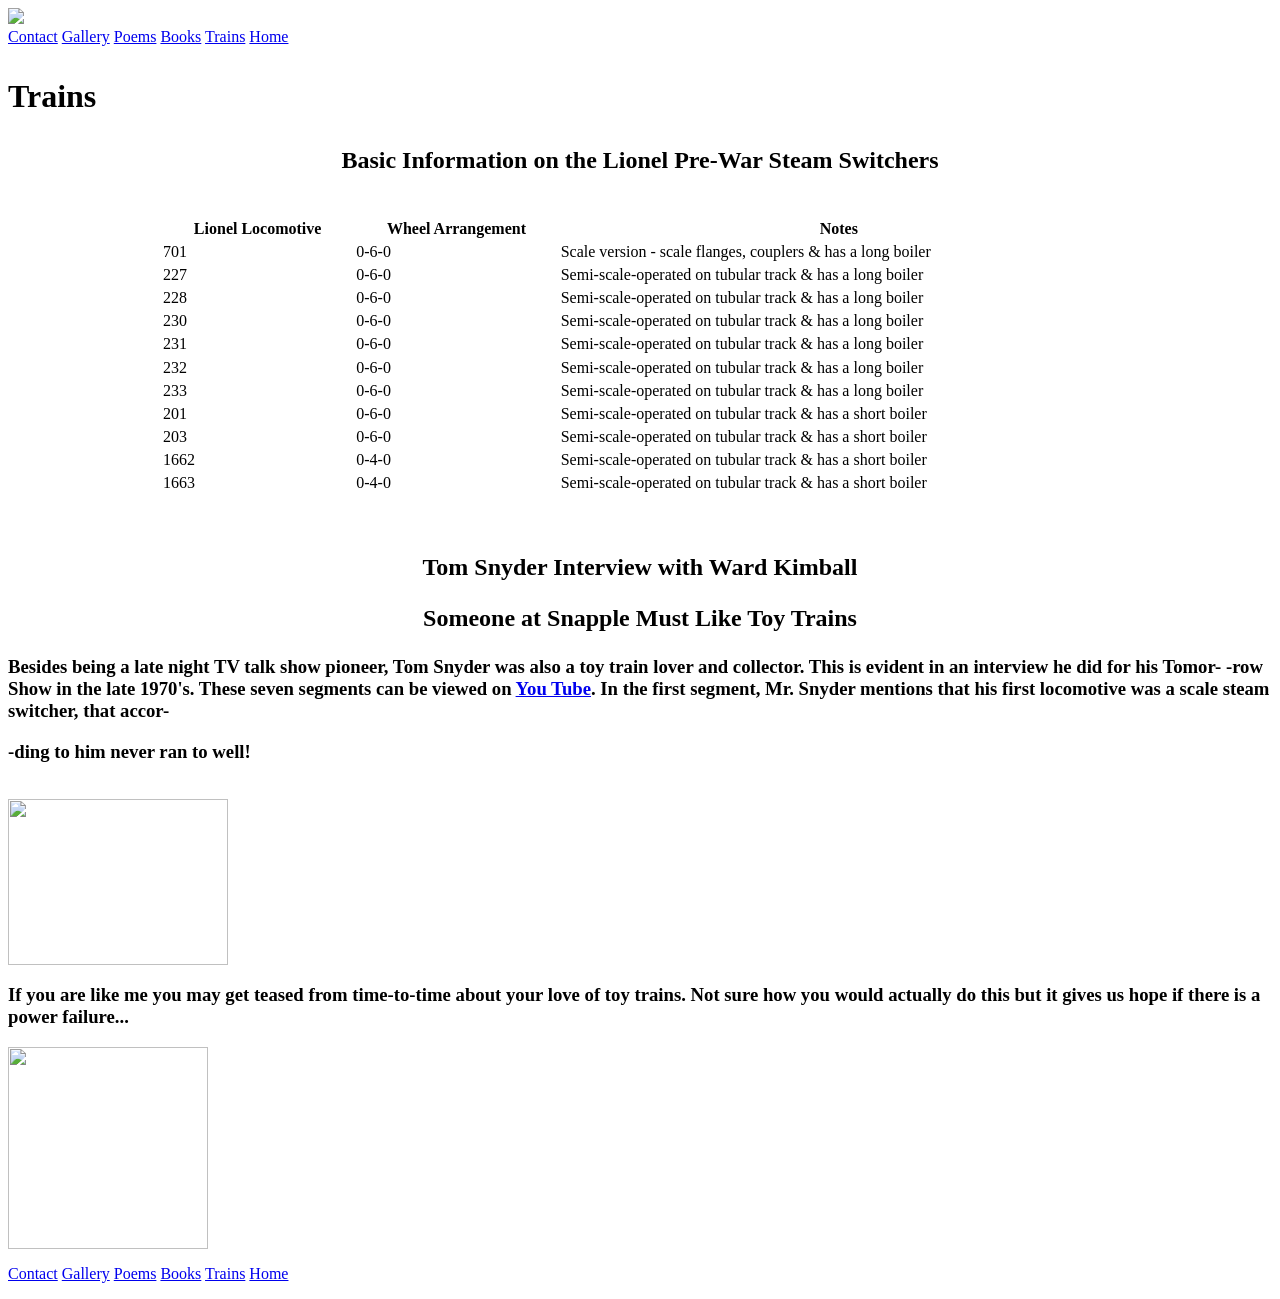
==== trains.html @ 6d100ef1 "Add files via upload" ====
<!doctype html>
<html>
<head>
<meta charset="UTF-8">
<title>SteamSwitcher: Home Page</title>
<link href="style.css" rel="Stylesheet" type="text/css" />

<!--[if lt IE 7.]>
<script defer type="text/javascript" src="js/pngfix.js"></script>
<![endif]-->


<title>Steam Switcher: Trains Page</title>




    </head>
    <body>

<!--BEGIN header-->
    <header>
    <div id="header_container">
   <img src="images/header_logo/logo_mini.jpg" name="logo"id="logo"> 
    <!--End logo div tag--> 
    
      
    </div><!--END header_container div tag-->
    </header>
<!--END header-->
  
<!--BEGIN Nav-->
    <div id="nav_highlight_top"></div>
    <nav>
    <div id="nav_container">
    <div id="menu">
    
    <a href="contact.html" id="contact_btn">Contact</a>
    <a href="gallery.html" id="gallery_btn">Gallery</a>
     <a href="poems.html" id="poems_btn">Poems</a>
    <a href="books.html" id="books_btn">Books</a>
    <a href="trains.html" id="trains_btn">Trains</a>
    <a href="index.html" id="home_btn">Home</a>
	</div><!--END Menu div-->

 	</div><!--END nav container--> 
 	</nav>
 	<div id="nav_highlight_bottom"></div>
<!--END Nav-->

<!--BEGIN Content-->
 <div id="content_container_trains">
    
      <!--BEGIN one_half-->  <div align="left" class="one_half"> <h1><p align="left">Trains</p></div><!--END one_half->
      
     <!--BEGIN reset_columns--><div class="reset_columns"></div><!--END reset_columns div-->
    
    <div align="center" class="full_page"> <h2><p align="center">Basic Information on the Lionel Pre-War Steam Switchers</p></h2><div class="br2"></div><div id="page_highlight_trains_page"></div></h2><br>
    
  <!-- table-->
  
  
    <table align="center" width="960" height="280" >
 
      <th width="170">
      Lionel Locomotive</th>
      <th width="180">Wheel Arrangement</th>
      <th width="500">Notes</th>
    <tr>
 
    <td>701</td><td>0-6-0</td>
    <td>Scale version - scale flanges, couplers & has a long boiler</td></tr>
      <tr>
    <td>227</td><td>0-6-0</td><td>Semi-scale-operated on tubular track & has a long boiler</td> </tr>
     <tr>
    <td>228</td><td>0-6-0</td>
    <td>Semi-scale-operated on tubular track & has a long boiler</td>  </tr>
    <tr>
    <td>230</td><td>0-6-0</td><td>Semi-scale-operated on tubular track & has a long boiler</td> </tr>
     <tr>
    <td>231</td><td>0-6-0</td><td>Semi-scale-operated on tubular track & has a long boiler</td></tr>
    <tr>
    <td>232</td><td>0-6-0</td>
    <td>Semi-scale-operated on tubular track & has a long boiler   </td></tr>  
    <tr>
    <td>233</td><td>0-6-0</td><td>Semi-scale-operated on tubular track & has a long boiler</td></tr>  
    <tr>
    <td>201</td><td>0-6-0</td><td>Semi-scale-operated on tubular track & has a short boiler</td></tr>  
    <tr>
    <td>203</td><td>0-6-0</td><td>Semi-scale-operated on tubular track & has a short boiler</td> </tr> 
    <tr>
    <td>1662</td><td>0-4-0</td><td>Semi-scale-operated on tubular track & has a short boiler</td></tr>  
    <tr>
    <td>1663</td><td>0-4-0</td>
    <td>Semi-scale-operated on tubular track & has a short boiler  </td></tr>
    
    </table>

    <p>&nbsp;</p>
    <!--END  TABLE-->
    </div>
    <!--END full page-->
   
<!--BEGIN reset_columns--><div class="reset_columns"></div> <!--END reset_columns div-->
    
 <!--BEGIN one_half-->  
<div class="one_half"> <h2 align="center"><p align="center">Tom Snyder Interview with Ward Kimball</p></h2><div class="br2"></div><div id="page_highlight_one_half"></div></div>
 <!--END One_half-->
 
 <!--BEGIN one_half-->  <div class="one_half"> <h2 align="center"><p align="center">Someone at Snapple Must Like Toy Trains</p></h2><div class="br2"></div><div id="page_highlight_one_half"></div></div>
<!--END One_half-->

     
<!--BEGIN reset_columns--><div class="reset_columns"></div> <!--END reset_columns div-->
   
 <!--BEGIN One_fourth-->
  <div class="one_fourth">
  <h3 align="left">
    <p>Besides being a late night TV talk show pioneer,  Tom Snyder was also a toy train lover and collector. This is evident in an interview he did for his Tomor- -row Show in the late 1970's. These seven segments can be viewed on <a href="http://www.youtube.com/results?search_query=Ward+Kimball+Tomorrow+at+Grizzly+flats&oq=Ward+Kimball+Tomorrow+at+Grizzly+flats&gs_l=youtube-reduced.3...2464.16325.0.16764.60.49.5.5.5.2.391.3884.42j5j1j1.49.0...0.0...1ac.1.m-zjAlVSkZQ" target="_new" class="link">You Tube</a>. In the first segment, Mr. Snyder mentions that his first locomotive was a scale steam switcher, that accor-</p>
    <p>-ding to him never ran to well!</p>
  </h3></div>
    <!--END One_fourth-->
   
   <!--BEGIN One_fourth-->
   
<div class="one_fourth"><p><br>
    <a href="http://www.youtube.com/watch?v=mfAA7UT7oC0" target="_new"><img src="images/trains/tomorrow_show.jpg" width="220" height="166" align="absmiddle" id="tomorrow_show"></a></p>
</div>
     <!--END One_fourth-->
   
   <!--BEGIN One_fourth-->   

  <div class="one_fourth">
     <h3>
       <p align="left"> If you are like me you may get teased from time-to-time about your love of toy trains. Not sure how you would actually do this but it gives us hope if there is a power failure...</p></h3></div>
    <!--END One_fourth-->
   
   <!--BEGIN One_fourth-->
<div class="one_fourth">
  <div class"br3"></div>
  <a href="http://www.snapple.com/real-facts/cap-view" target="_new"><img src="images/trains/bwsnapple_white.jpg" width="200" height="202" align="center" id="snapple"></a></div>
<!--END one_Fourth--> 
  
   <!--BEGIN reset_columns--><div class="reset_columns"></div> <!--END reset_columns div-->
     
    </div>
    <!--End content_container_trains div tag-->
<!--END Content-->

<!--BEGIN Footer-->    <div id="footer_highlight">
    <p> </p>
    </div>
    <div id="footer_container">
    <div id="footer_highlight"></div>
    <footer>
    <p>   <div id="nav_footer_container">
    <div id="footer_menu">
    
       <a href="contact.html" id="footer_contact_btn">Contact</a>
    <a href="gallery.html" id="footer_gallery_btn">Gallery</a>
    <a href="poems.html" id="footer_poems_btn">Poems</a>
    <a href="books.html" id="footer_books_btn">Books</a>
    <a href="trains.html" id="footer_trains_btn">Trains</a>
    <a href="index.html" id="footer_home_btn">Home</a>
    </div><!--END Menu div-->
    
    
    </div><!--END nav container--> 
    </p>
    </footer>
    </div>
    <!--End Footer_container div tag-->
<!--END Footer-->

 
    </body></html>
---- style.css ----
@charset "UTF-8";
/* CSS Document */


/* 
	STYLE.CSS:
	This one stylesheet imports each of the separate CSS StyleSheets used within this web site. 
	Additional Stylesheets can be easily added to this page.
*/



/* ----------- Reset Tags ------------ */
@import url("css/reset.css");


/* ----------- Framework Styles ----------- */
@import url("css/structure.css");


/* ----------- Framework Styles ----------- */
@import url("css/layout.css");


/* ----------- Type Styles ----------- */
@import url("css/typography.css");


/* ----------- Shortcodes ------------ */
@import url("css/shortcuts.css");


/* ----------- Trains page specific ------------ */
@import url("css/trains.css");


/* ----------- Books page specific ------------ */
@import url("css/books.css");


/* ----------- Gallery page specific ------------ */
@import url("css/gallery.css");


/* ----------- Contact page specific ------------ */
@import url("css/contact.css");


/* ----------- Contact page specific ------------ */
@import url("css/poems.css");
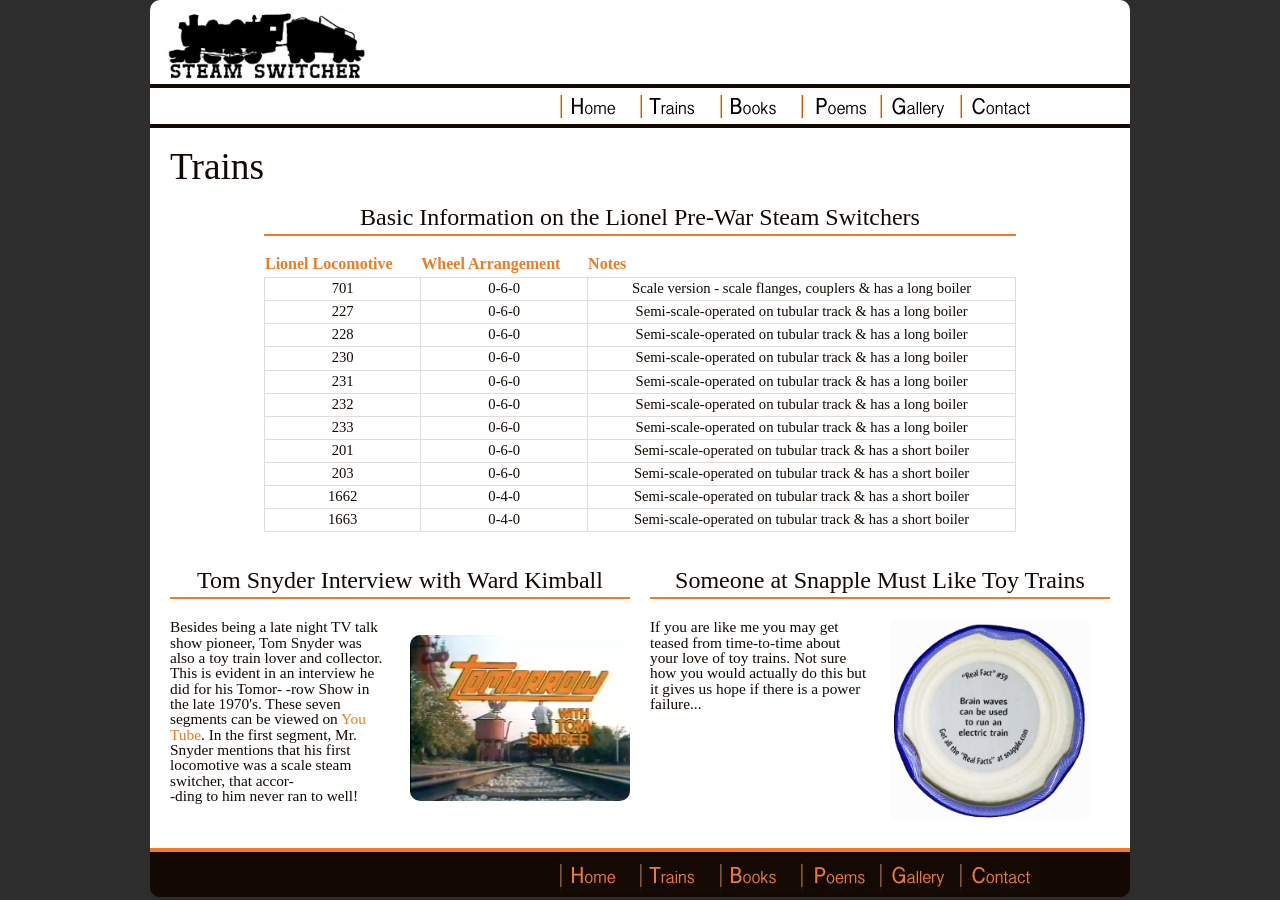
==== commit 33d917e5: "Change HTTP links to HTTPS in trains.html Updated links in the text and images to use HTTPS for bett" ====
--- a/trains.html
+++ b/trains.html
@@ -116,7 +116,7 @@
  <!--BEGIN One_fourth-->
   <div class="one_fourth">
   <h3 align="left">
-    <p>Besides being a late night TV talk show pioneer,  Tom Snyder was also a toy train lover and collector. This is evident in an interview he did for his Tomor- -row Show in the late 1970's. These seven segments can be viewed on <a href="http://www.youtube.com/results?search_query=Ward+Kimball+Tomorrow+at+Grizzly+flats&oq=Ward+Kimball+Tomorrow+at+Grizzly+flats&gs_l=youtube-reduced.3...2464.16325.0.16764.60.49.5.5.5.2.391.3884.42j5j1j1.49.0...0.0...1ac.1.m-zjAlVSkZQ" target="_new" class="link">You Tube</a>. In the first segment, Mr. Snyder mentions that his first locomotive was a scale steam switcher, that accor-</p>
+    <p>Besides being a late night TV talk show pioneer,  Tom Snyder was also a toy train lover and collector. This is evident in an interview he did for his Tomor- -row Show in the late 1970's. These seven segments can be viewed on <a href="https://www.youtube.com/results?search_query=Ward+Kimball+Tomorrow+at+Grizzly+flats&oq=Ward+Kimball+Tomorrow+at+Grizzly+flats&gs_l=youtube-reduced.3...2464.16325.0.16764.60.49.5.5.5.2.391.3884.42j5j1j1.49.0...0.0...1ac.1.m-zjAlVSkZQ" target="_new" class="link">You Tube</a>. In the first segment, Mr. Snyder mentions that his first locomotive was a scale steam switcher, that accor-</p>
     <p>-ding to him never ran to well!</p>
   </h3></div>
     <!--END One_fourth-->
@@ -124,7 +124,7 @@
    <!--BEGIN One_fourth-->
    
 <div class="one_fourth"><p><br>
-    <a href="http://www.youtube.com/watch?v=mfAA7UT7oC0" target="_new"><img src="images/trains/tomorrow_show.jpg" width="220" height="166" align="absmiddle" id="tomorrow_show"></a></p>
+    <a href="https://www.youtube.com/watch?v=mfAA7UT7oC0" target="_new"><img src="images/trains/tomorrow_show.jpg" width="220" height="166" align="absmiddle" id="tomorrow_show"></a></p>
 </div>
      <!--END One_fourth-->
    
@@ -138,7 +138,7 @@
    <!--BEGIN One_fourth-->
 <div class="one_fourth">
   <div class"br3"></div>
-  <a href="http://www.snapple.com/real-facts/cap-view" target="_new"><img src="images/trains/bwsnapple_white.jpg" width="200" height="202" align="center" id="snapple"></a></div>
+  <a href="https://www.snapple.com/real-facts/cap-view" target="_new"><img src="images/trains/bwsnapple_white.jpg" width="200" height="202" align="center" id="snapple"></a></div>
 <!--END one_Fourth--> 
   
    <!--BEGIN reset_columns--><div class="reset_columns"></div> <!--END reset_columns div-->
